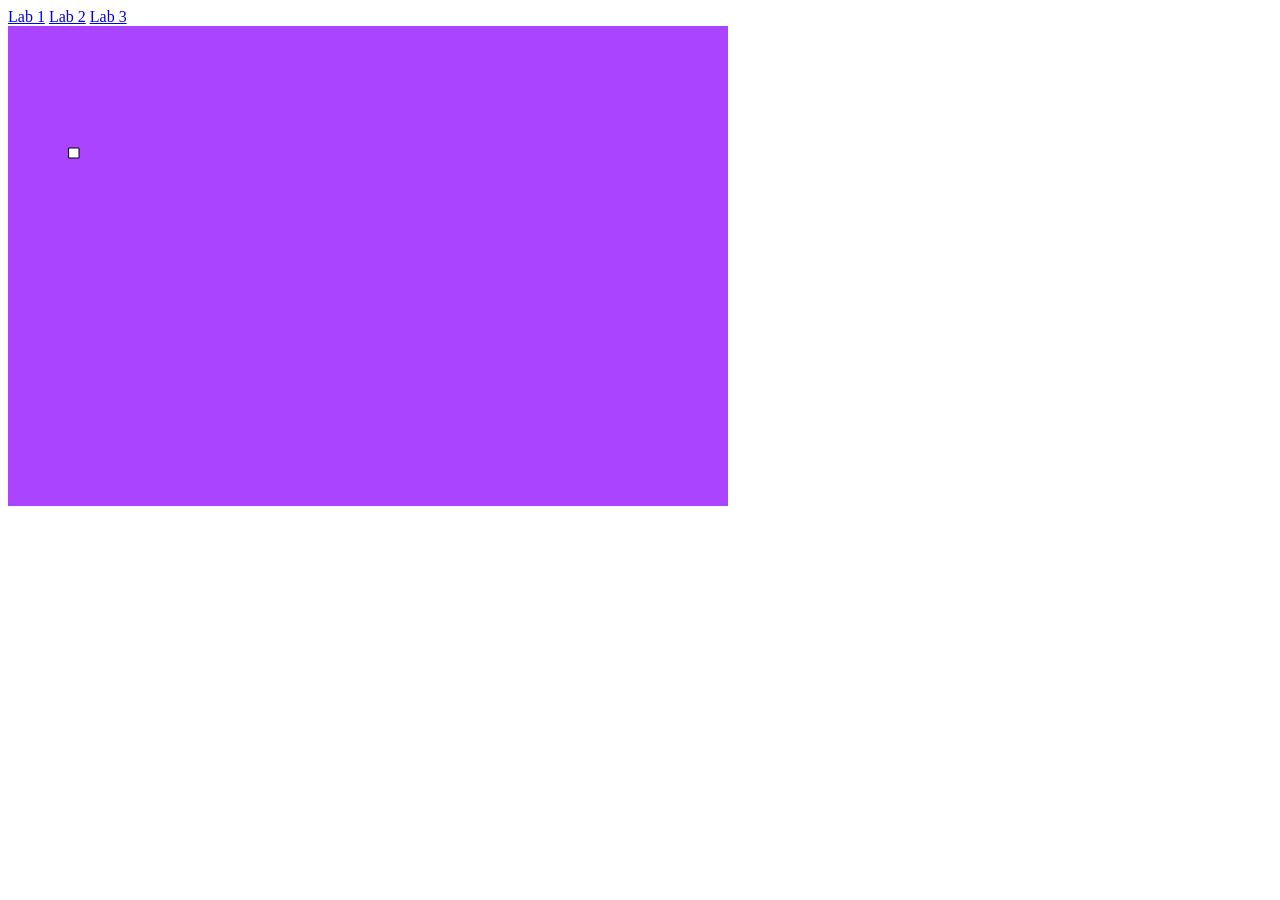
==== index.html @ 0f9f19e2 "Add files via upload" ====
<!DOCTYPE html>
    <head>
        <meta charset="UTF-8"> 
        <title>
            Week 2
        </title>
        <script src="1p5.min.js"></script>
    </head>
    <body>
        <a href="WS1.html"> Lab 1</a>
        <a href="WS2.html"> Lab 2</a>
        <a href="WS3.html"> Lab 3</a>
    </body>
    <body>
        <script src="1sketch.js"></script>
    </body>
</html>
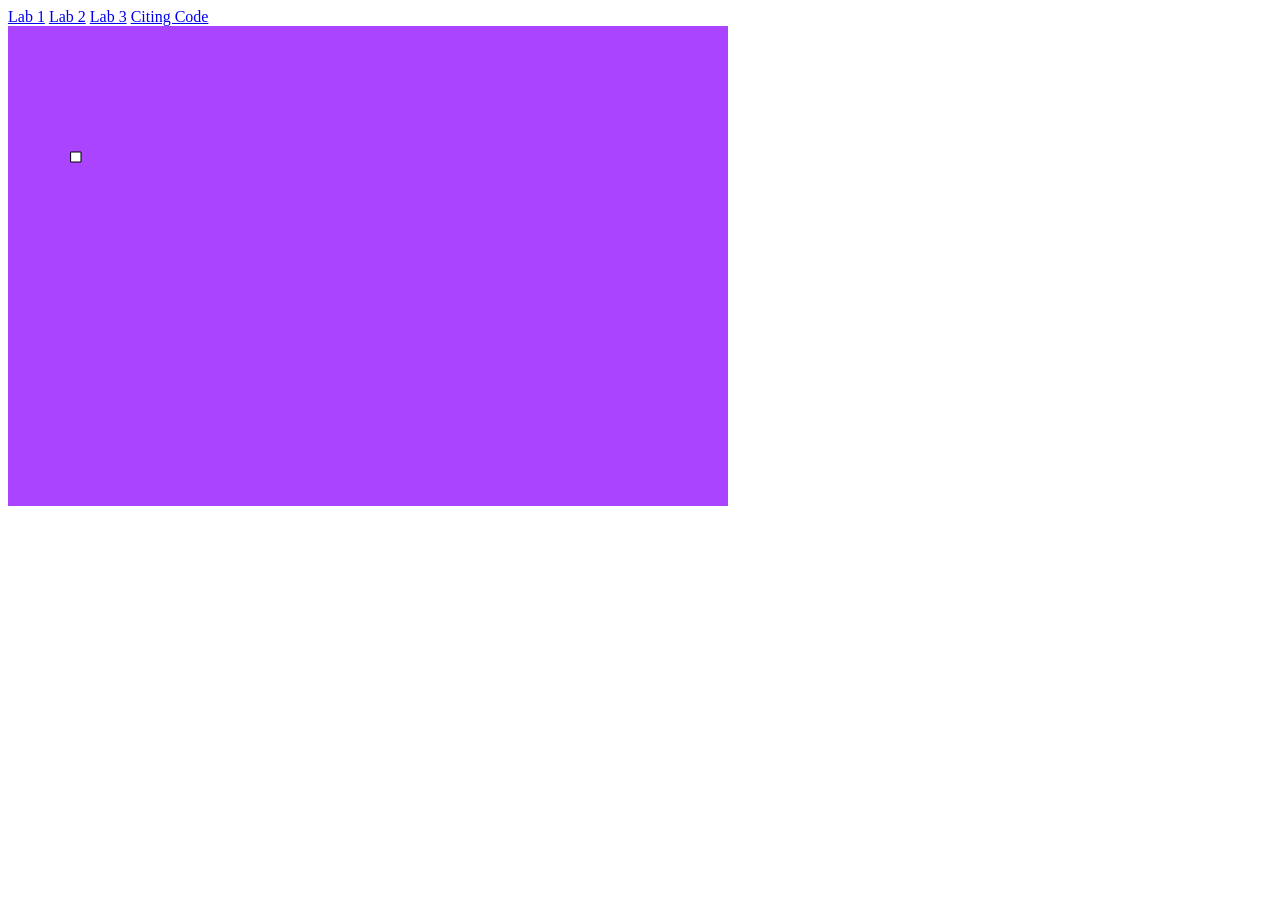
==== commit de908fe9: "Add files via upload" ====
--- a/index.html
+++ b/index.html
@@ -10,6 +10,7 @@
         <a href="WS1.html"> Lab 1</a>
         <a href="WS2.html"> Lab 2</a>
         <a href="WS3.html"> Lab 3</a>
+        <a href="Cite.html">Citing Code</a>
     </body>
     <body>
         <script src="1sketch.js"></script>
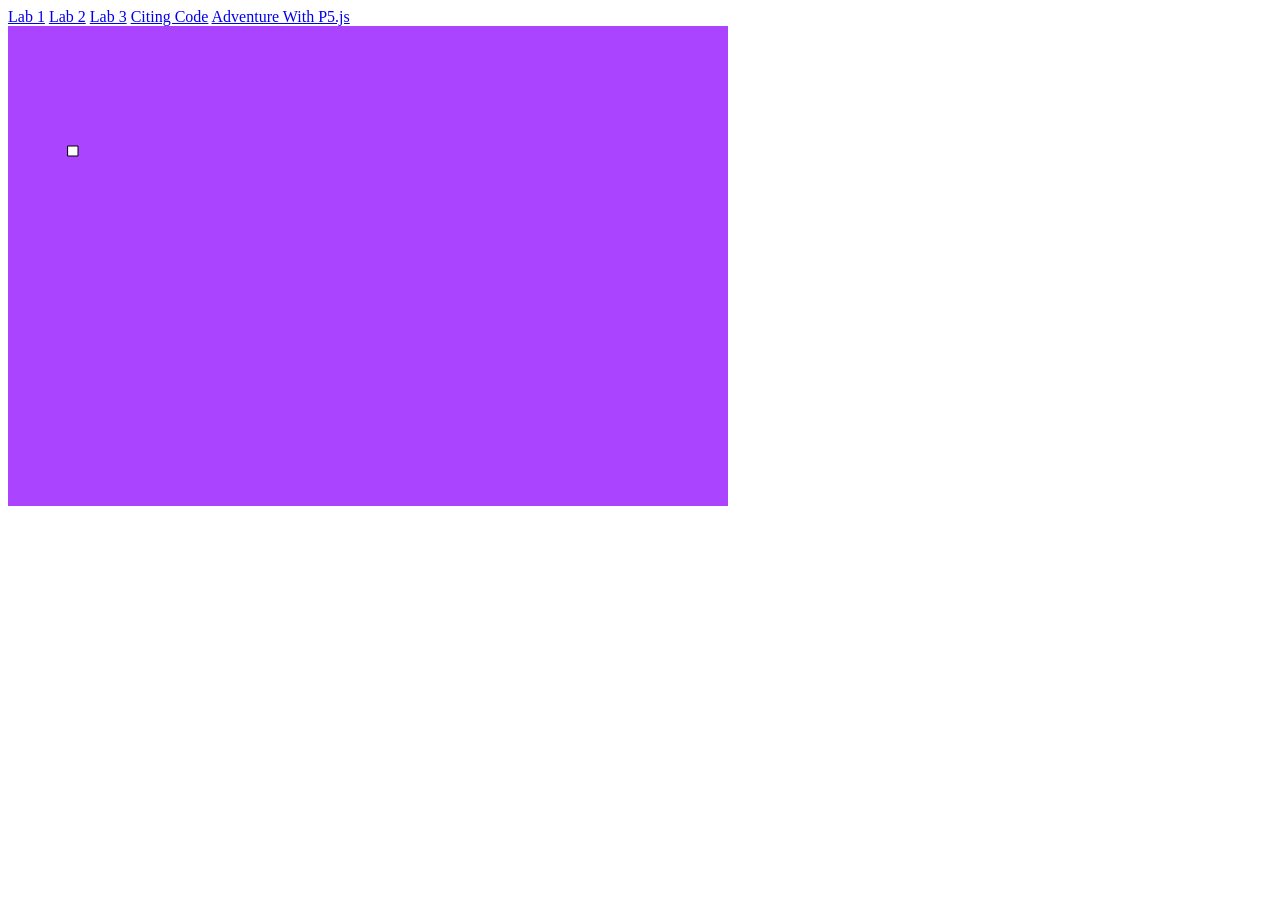
==== commit 072e3f60: "Add files via upload" ====
--- a/index.html
+++ b/index.html
@@ -11,6 +11,7 @@
         <a href="WS2.html"> Lab 2</a>
         <a href="WS3.html"> Lab 3</a>
         <a href="Cite.html">Citing Code</a>
+        <a href="adventure.html"> Adventure With P5.js</a>
     </body>
     <body>
         <script src="1sketch.js"></script>
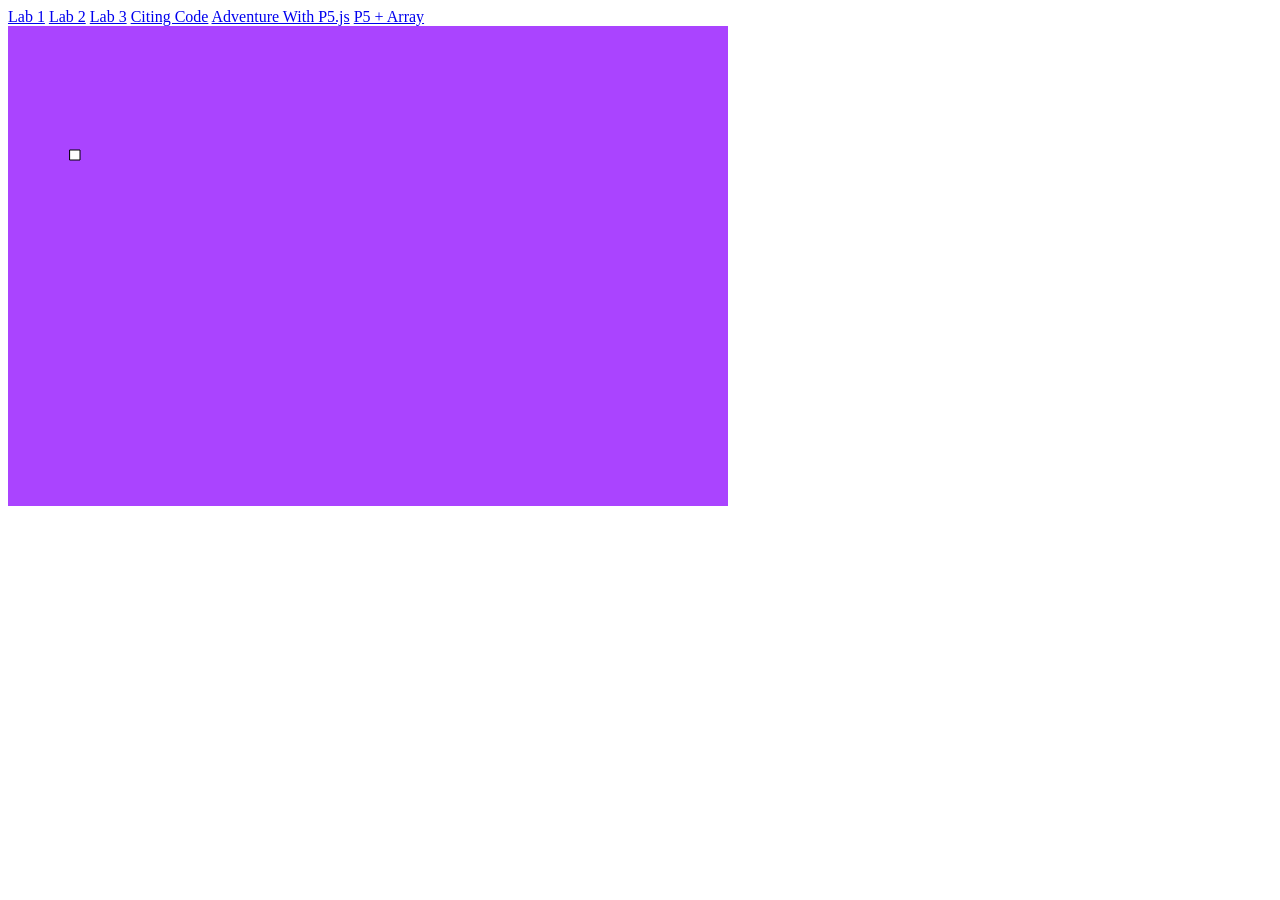
==== commit 085caca8: "Add files via upload" ====
--- a/index.html
+++ b/index.html
@@ -12,6 +12,7 @@
         <a href="WS3.html"> Lab 3</a>
         <a href="Cite.html">Citing Code</a>
         <a href="adventure.html"> Adventure With P5.js</a>
+        <a href="Array.html">P5 + Array</a>
     </body>
     <body>
         <script src="1sketch.js"></script>
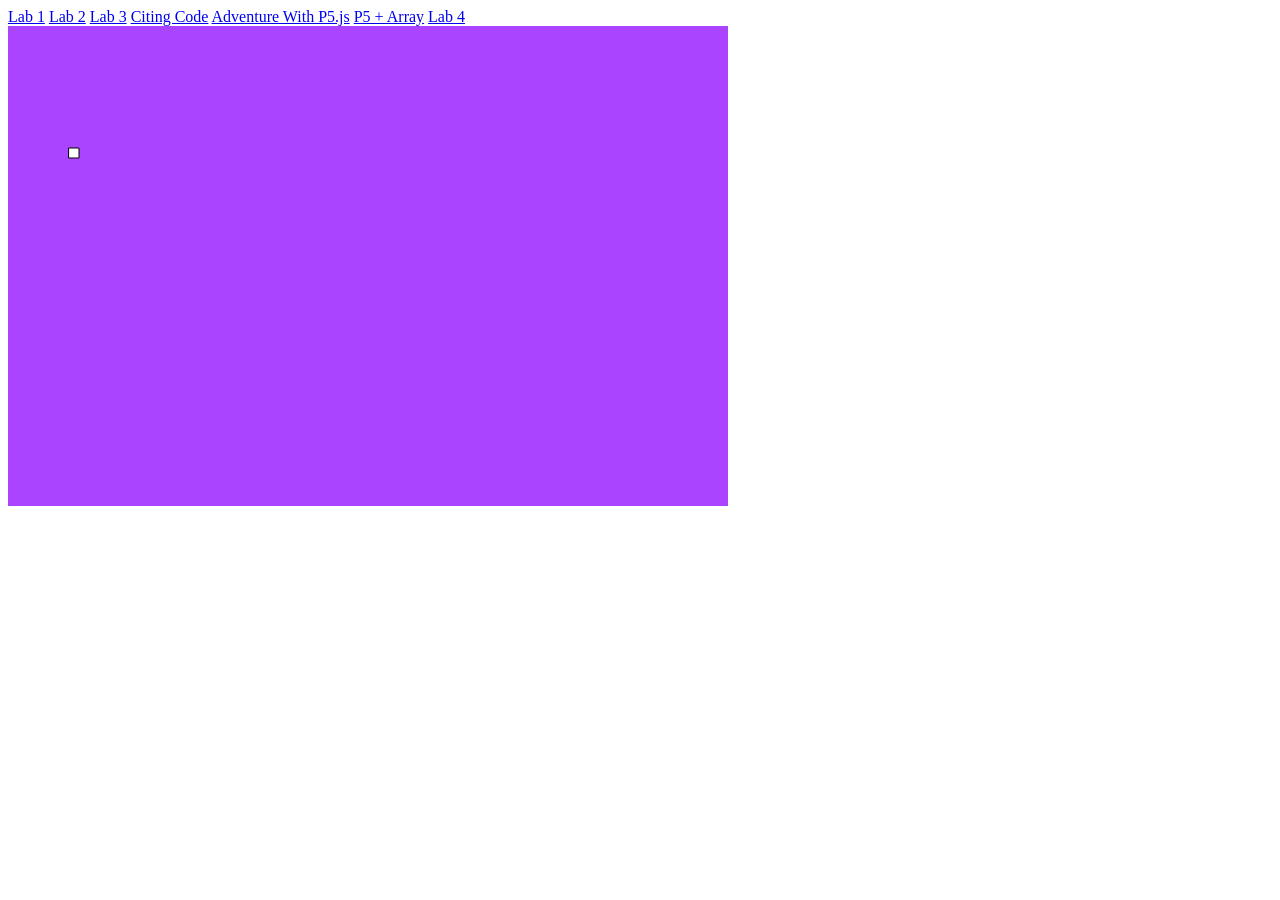
==== commit e9514bed: "Add files via upload" ====
--- a/index.html
+++ b/index.html
@@ -13,6 +13,7 @@
         <a href="Cite.html">Citing Code</a>
         <a href="adventure.html"> Adventure With P5.js</a>
         <a href="Array.html">P5 + Array</a>
+        <a href="Lab4.html">Lab 4</a>
     </body>
     <body>
         <script src="1sketch.js"></script>
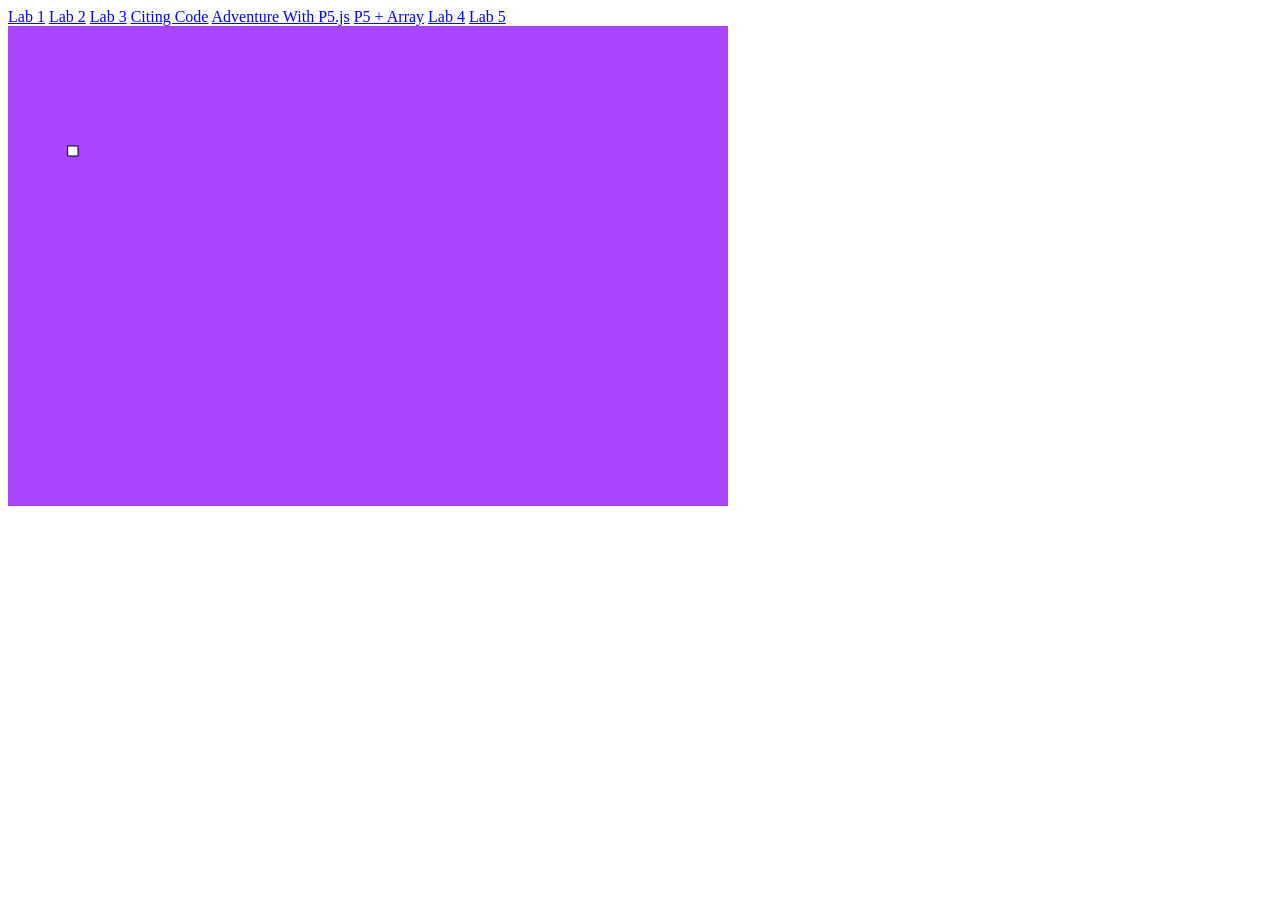
==== commit 6adf50e9: "Add files via upload" ====
--- a/index.html
+++ b/index.html
@@ -14,6 +14,7 @@
         <a href="adventure.html"> Adventure With P5.js</a>
         <a href="Array.html">P5 + Array</a>
         <a href="Lab4.html">Lab 4</a>
+        <a href="L5.html">Lab 5</a>
     </body>
     <body>
         <script src="1sketch.js"></script>
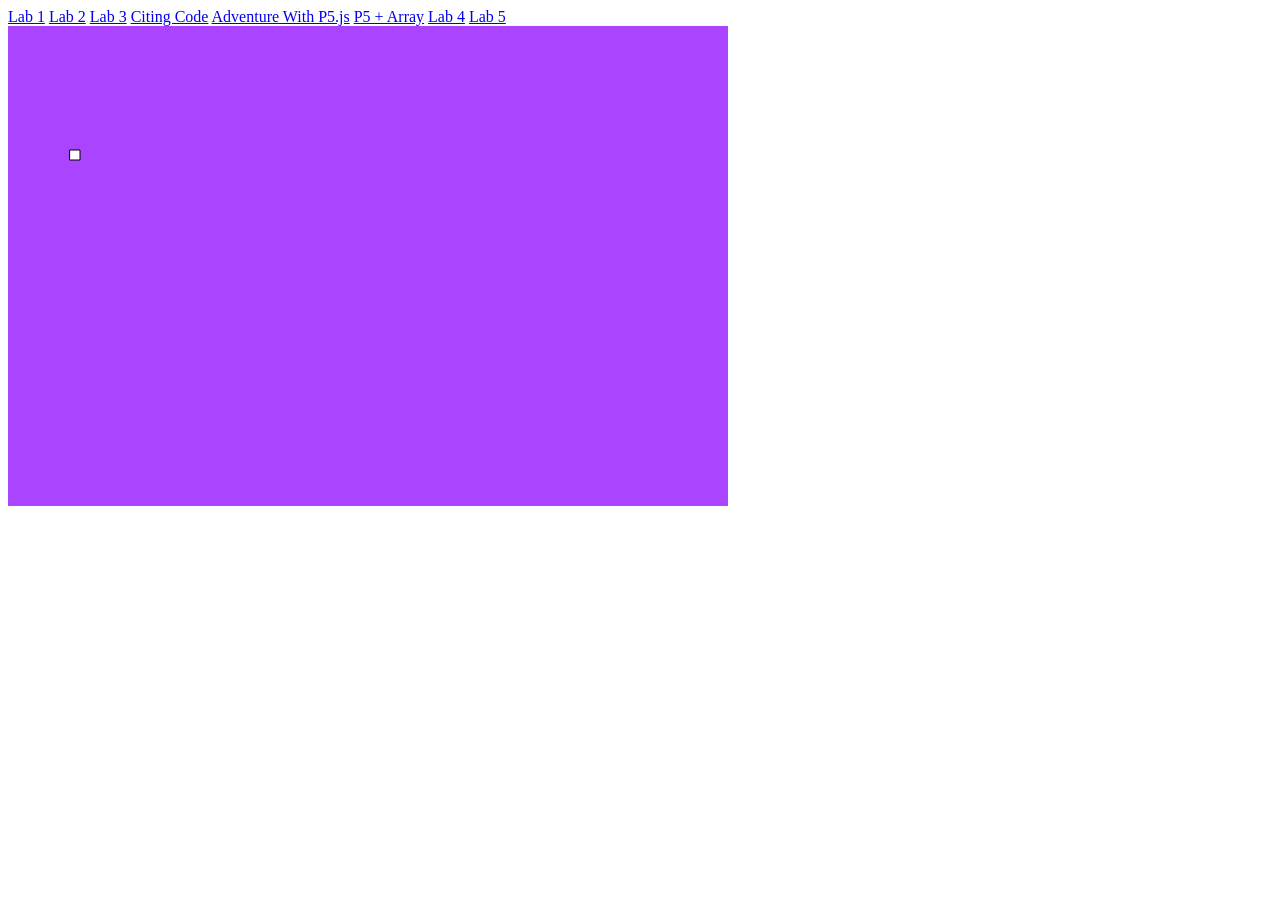
==== commit 9c0f8bac: "Add files via upload" ====
--- a/index.html
+++ b/index.html
@@ -2,7 +2,7 @@
     <head>
         <meta charset="UTF-8"> 
         <title>
-            Week 2
+            Start a website 
         </title>
         <script src="1p5.min.js"></script>
     </head>
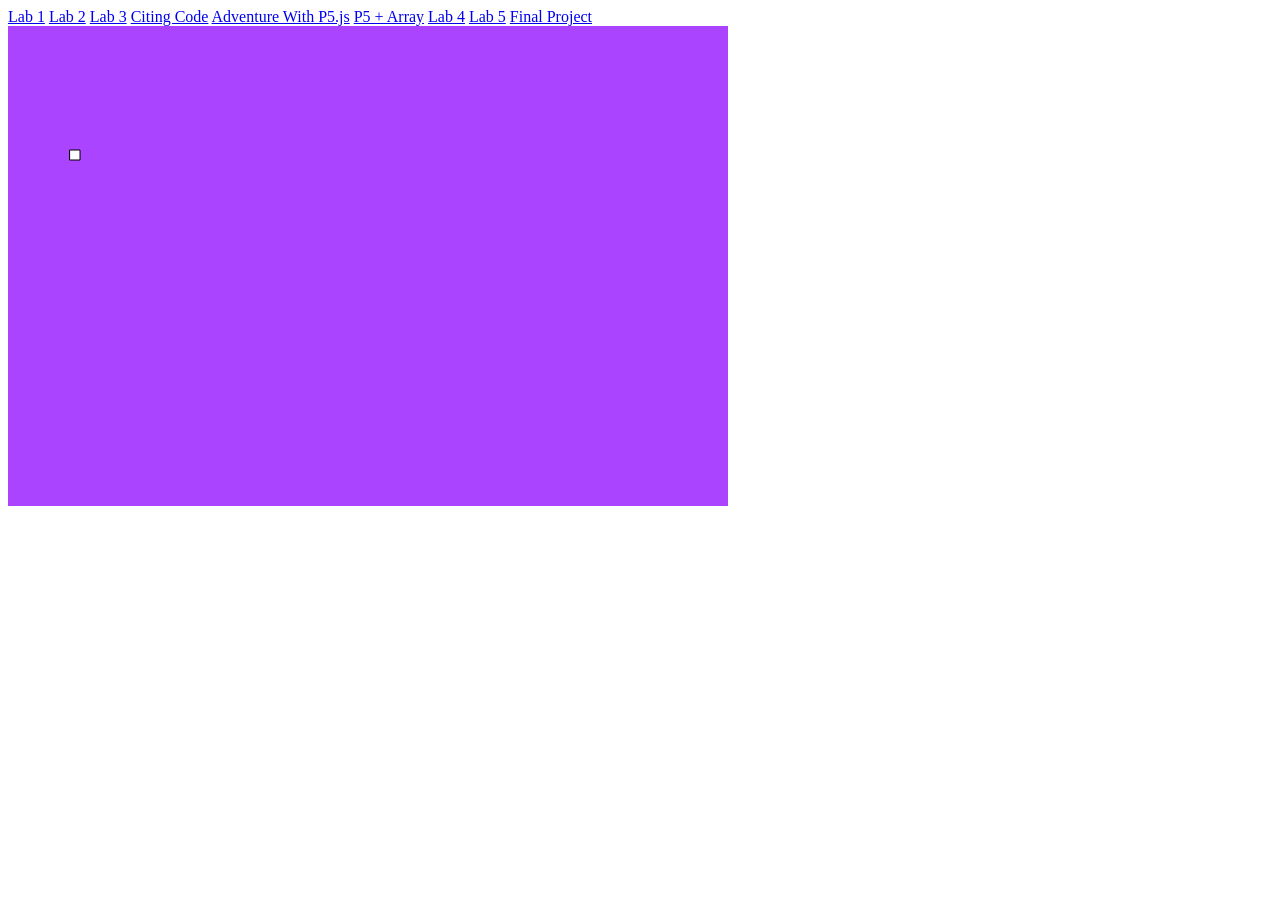
==== commit 50872bed: "Add files via upload" ====
--- a/index.html
+++ b/index.html
@@ -15,6 +15,7 @@
         <a href="Array.html">P5 + Array</a>
         <a href="Lab4.html">Lab 4</a>
         <a href="L5.html">Lab 5</a>
+        <a href="Final.html">Final Project</a>
     </body>
     <body>
         <script src="1sketch.js"></script>
